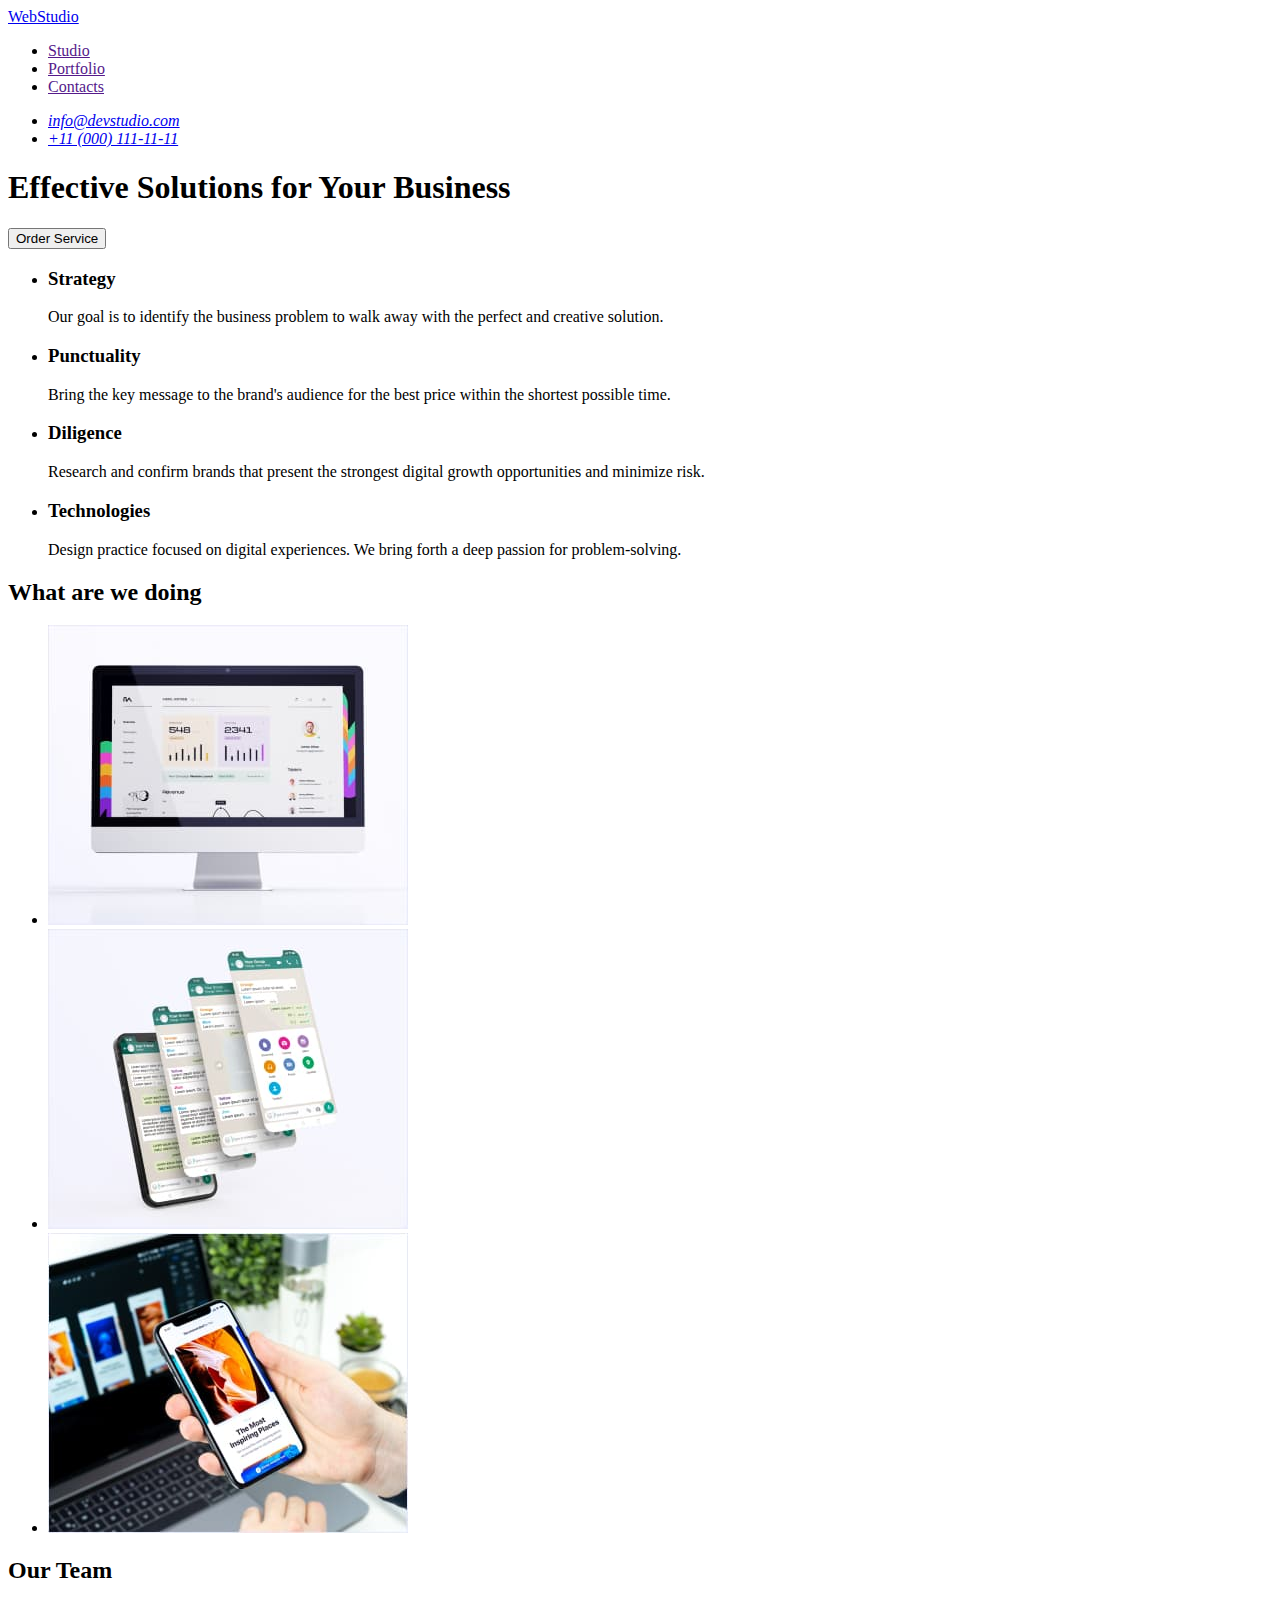
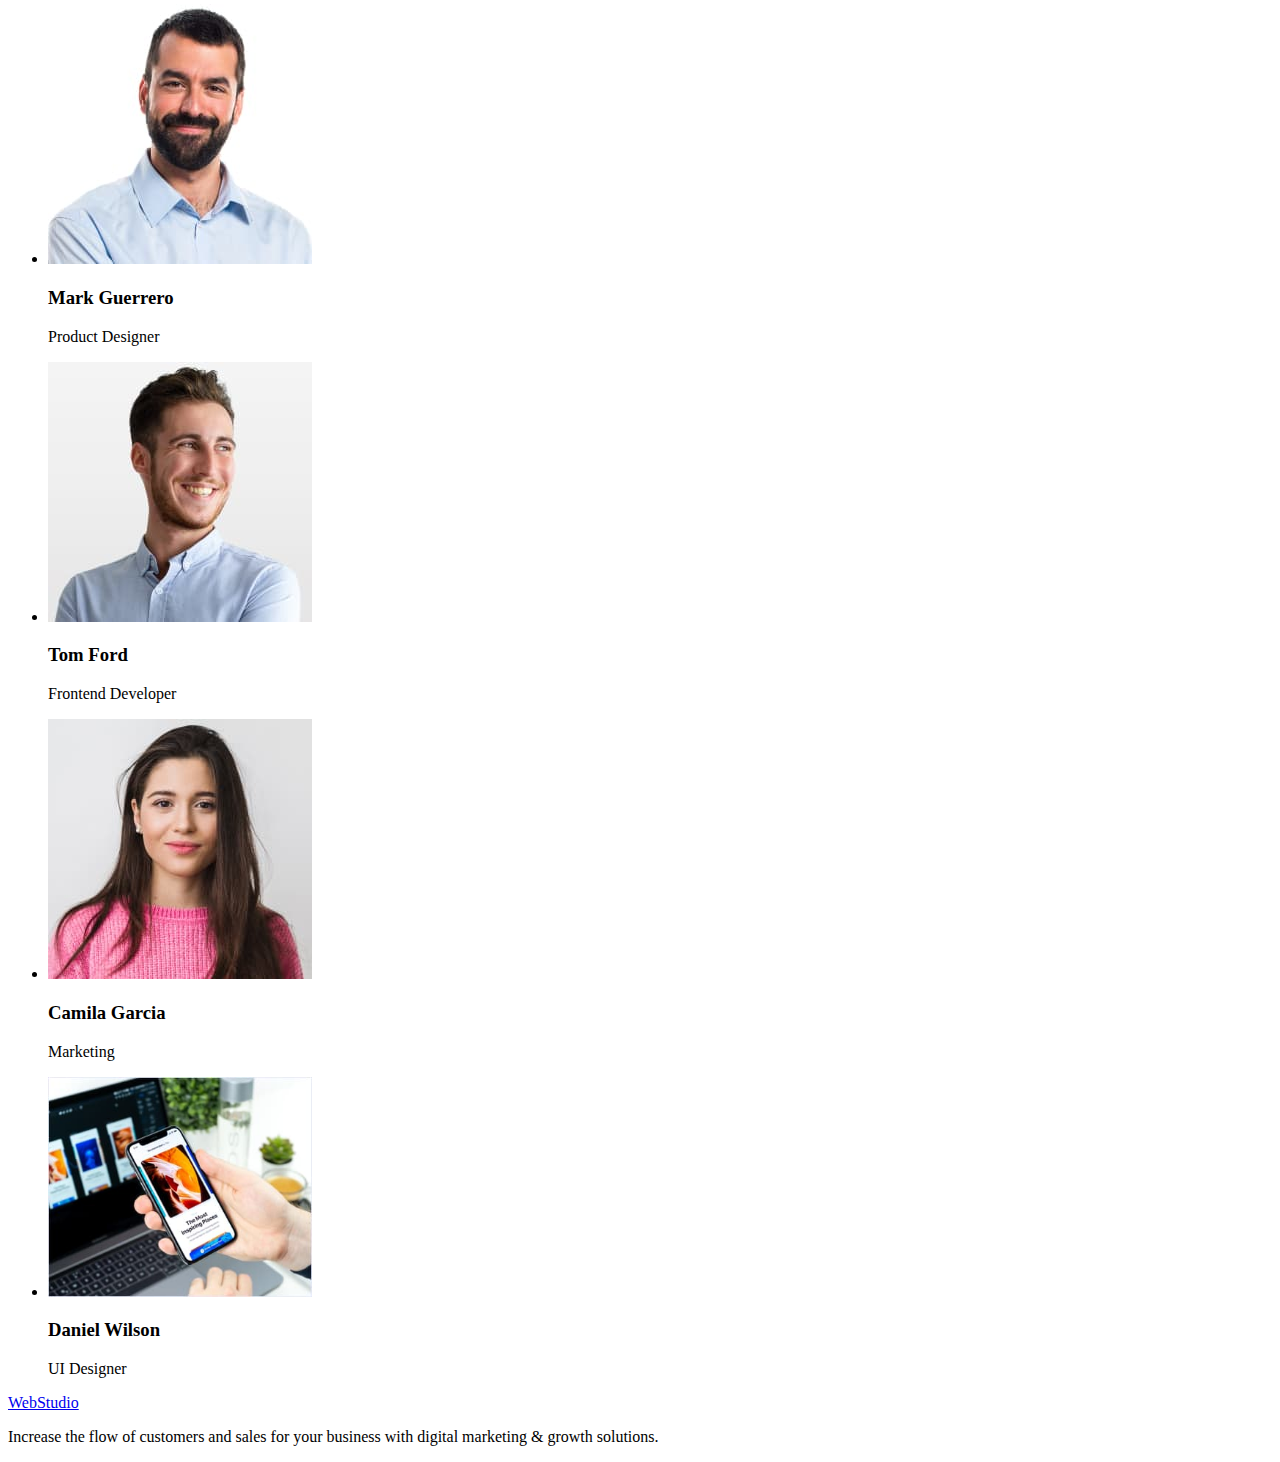
==== index.html @ 30fc8ad3 "content past" ====
<!DOCTYPE html>
<html lang="en">
  <head>
    <meta charset="UTF-8" />
    <meta http-equiv="X-UA-Compatible" content="IE=edge" />
    <meta
      name="viewport"
      content="width=device-width, initial-scale=1.0"
    />
    <title>Web Studio</title>
  </head>
  <body>
    <header>
      <nav>
        <a href="./index.html">WebStudio</a>

        <ul>
          <li><a href="">Studio</a></li>
          <li><a href="">Portfolio</a></li>
          <li><a href="">Contacts</a></li>
        </ul>
      </nav>
      <address>
        <ul>
          <li>
            <a href="mailto:info@devstudio.com"
              >info@devstudio.com</a
            >
          </li>
          <li>
            <a href="tel:+110001111111"
              >+11 (000) 111-11-11</a
            >
          </li>
        </ul>
      </address>
    </header>

    <main>
      <section>
        <h1>Effective Solutions for Your Business</h1>
        <button type="button">Order Service</button>
      </section>

      <section>
        <h2 hidden>Benefits</h2>
        <ul>
          <li>
            <h3>Strategy</h3>
            <p>
              Our goal is to identify the business problem
              to walk away with the perfect and creative
              solution.
            </p>
          </li>
          <li>
            <h3>Punctuality</h3>
            <p>
              Bring the key message to the brand's audience
              for the best price within the shortest
              possible time.
            </p>
          </li>
          <li>
            <h3>Diligence</h3>
            <p>
              Research and confirm brands that present the
              strongest digital growth opportunities and
              minimize risk.
            </p>
          </li>
          <li>
            <h3>Technologies</h3>
            <p>
              Design practice focused on digital
              experiences. We bring forth a deep passion for
              problem-solving.
            </p>
          </li>
        </ul>
      </section>
      <section>
        <h2>What are we doing</h2>
        <ul>
          <li>
            <img
              src="./images/img1.jpg"
              width="360"
              alt="Mac monitor"
            />
          </li>
          <li>
            <img
              src="./images/img2.jpg"
              width="360"
              alt="Smartphone multiscreen"
            />
          </li>
          <li>
            <img
              src="./images/img3.jpg"
              width="360"
              alt="Smartphone in hand in front of laptop monitor with the same image"
            />
          </li>
        </ul>
      </section>

      <section>
        <h2>Our Team</h2>

        <ul>
          <li>
            <img
              src="./images/team-image1.jpg"
              width="264"
              alt="photo of Mark Guerrero"
            />
            <h3>Mark Guerrero</h3>
            <p>Product Designer</p>
          </li>
          <li>
            <img
              src="./images/team-image2.jpg"
              width="264"
              alt="photo of Tom Ford"
            />
            <h3>Tom Ford</h3>
            <p>Frontend Developer</p>
          </li>
          <li>
            <img
              src="./images/team-image3.jpg"
              width="264"
              alt="photo of Camila Garcia"
            />
            <h3>Camila Garcia</h3>
            <p>Marketing</p>
          </li>

          <li>
            <img
              src="./images/img3.jpg"
              width="264"
              alt="photo of Daniel Wilson"
            />
            <h3>Daniel Wilson</h3>
            <p>UI Designer</p>
          </li>
        </ul>
      </section>
    </main>

    <footer>
      <a href="./index.html">WebStudio</a>
      <p>
        Increase the flow of customers and sales for your
        business with digital marketing & growth solutions.
      </p>
    </footer>
  </body>
</html>
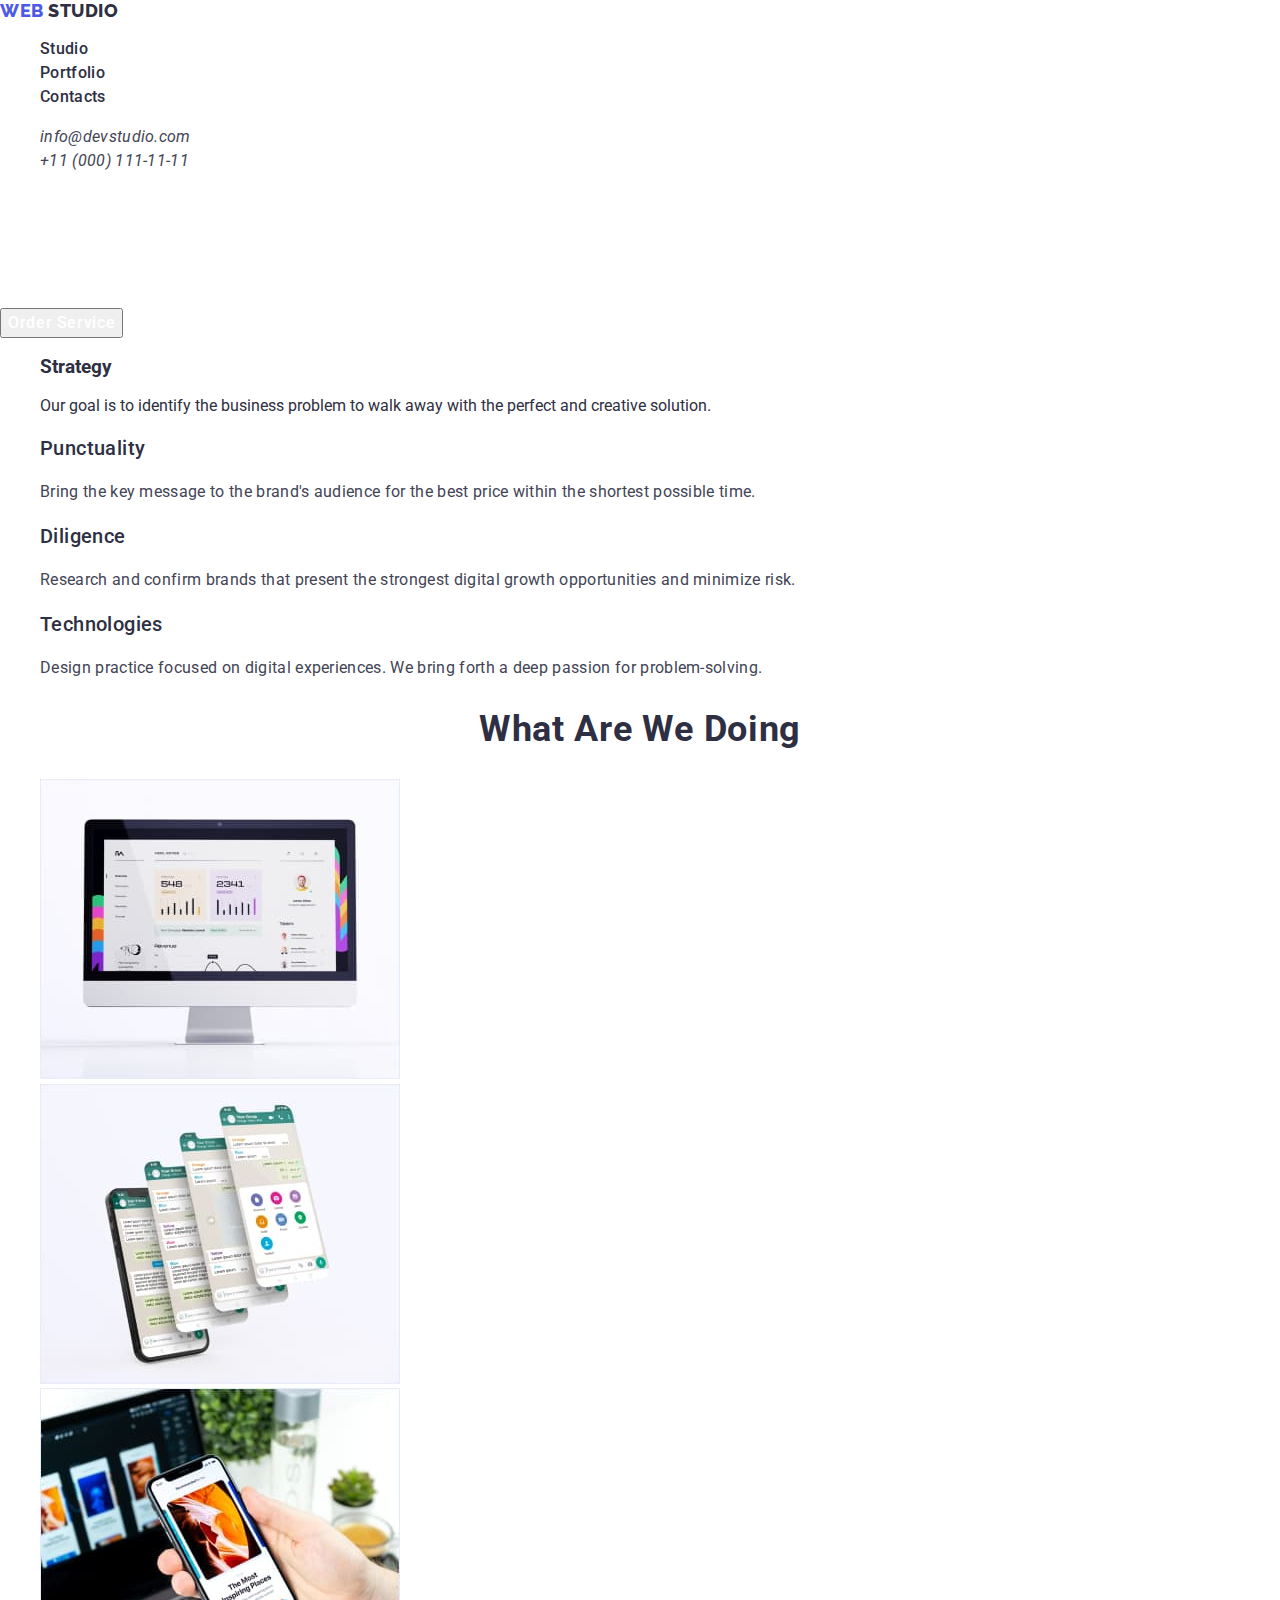
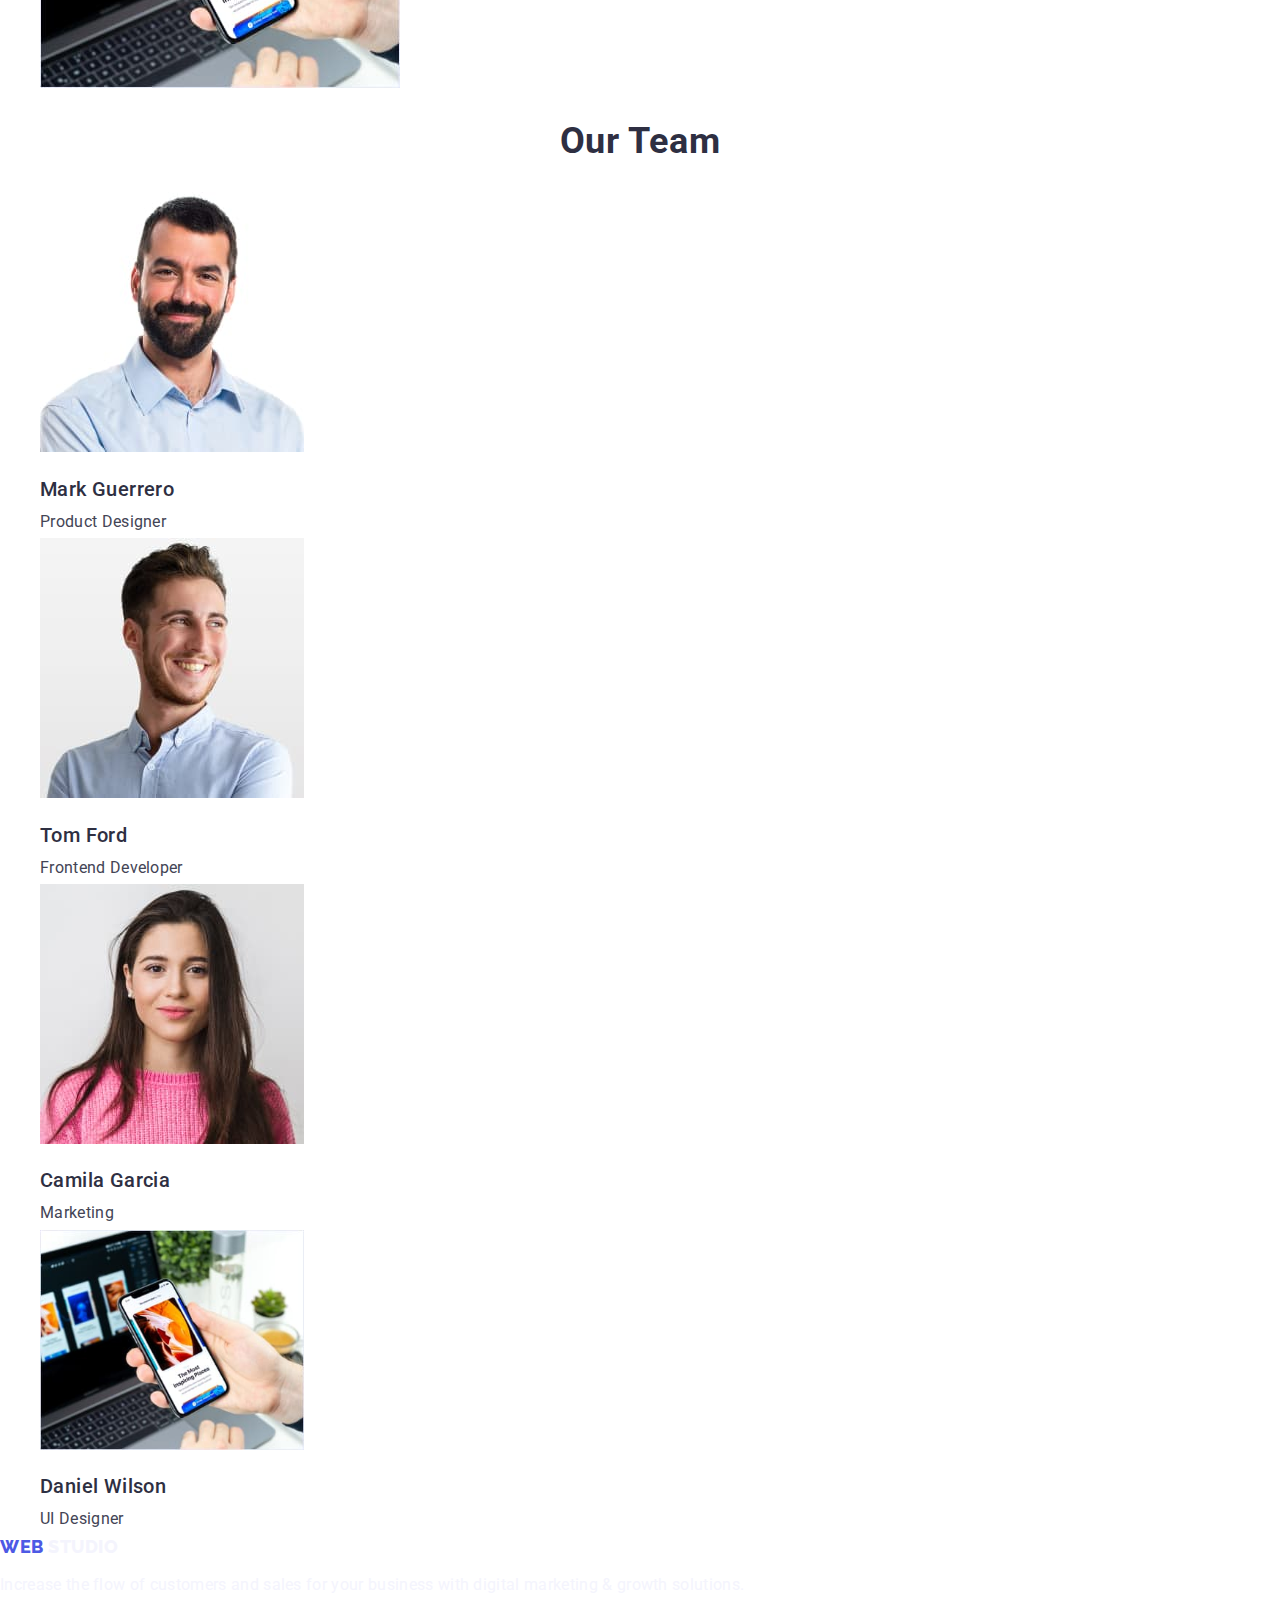
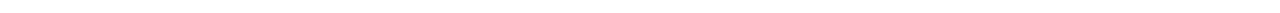
==== commit d6833941: "First page CSS" ====
--- a/index.html
+++ b/index.html
@@ -7,28 +7,60 @@
       name="viewport"
       content="width=device-width, initial-scale=1.0"
     />
+    <link
+      rel="preconnect"
+      href="https://fonts.googleapis.com"
+    />
+    <link
+      rel="preconnect"
+      href="https://fonts.gstatic.com"
+      crossorigin
+    />
+    <link
+      href="https://fonts.googleapis.com/css2?family=Raleway:wght@800&family=Roboto:wght@400;500;700;900&display=swap"
+      rel="stylesheet"
+    />
     <title>Web Studio</title>
+    <link
+      rel="stylesheet"
+      href="https://cdn.jsdelivr.net/npm/modern-normalize@1.1.0/modern-normalize.min.css"
+    />
+    <link rel="stylesheet" href="css/styles.css" />
   </head>
   <body>
-    <header>
-      <nav>
-        <a href="./index.html">WebStudio</a>
+    <header class="header">
+      <nav class="header-navigation">
+        <a class="header-logo" href="./index.html">
+          <span>Web</span> Studio</a
+        >
 
-        <ul>
-          <li><a href="">Studio</a></li>
-          <li><a href="">Portfolio</a></li>
-          <li><a href="">Contacts</a></li>
+        <ul class="header-menu">
+          <li class="header-menu-item">
+            <a class="header-menu-link" href="">Studio</a>
+          </li>
+          <li class="header-menu-item">
+            <a class="header-menu-link" href=""
+              >Portfolio</a
+            >
+          </li>
+          <li class="header-menu-item">
+            <a class="header-menu-link" href="">Contacts</a>
+          </li>
         </ul>
       </nav>
-      <address>
-        <ul>
-          <li>
-            <a href="mailto:info@devstudio.com"
+      <address class="contacts">
+        <ul class="contacts-list">
+          <li class="contacts-item">
+            <a
+              class="contacts-link"
+              href="mailto:info@devstudio.com"
               >info@devstudio.com</a
             >
           </li>
-          <li>
-            <a href="tel:+110001111111"
+          <li class="contacts-item">
+            <a
+              class="contacts-link"
+              href="tel:+110001111111"
               >+11 (000) 111-11-11</a
             >
           </li>
@@ -37,15 +69,15 @@
     </header>
 
     <main>
-      <section>
-        <h1>Effective Solutions for Your Business</h1>
-        <button type="button">Order Service</button>
+      <section class="hero">
+        <h1 class="hero-title">Effective Solutions for Your Business</h1>
+        <button class="btn" type="button">Order Service</button>
       </section>
 
-      <section>
+      <section class="benefits">
         <h2 hidden>Benefits</h2>
-        <ul>
-          <li>
+        <ul class="benefits-list">
+          <li class="benefits-list-item">
             <h3>Strategy</h3>
             <p>
               Our goal is to identify the business problem
@@ -53,25 +85,25 @@
               solution.
             </p>
           </li>
-          <li>
-            <h3>Punctuality</h3>
-            <p>
+          <li class="benefits-list-item">
+            <h3 class="benefits-item-subtitle">Punctuality</h3>
+            <p class="benefits-item-text">
               Bring the key message to the brand's audience
               for the best price within the shortest
               possible time.
             </p>
           </li>
-          <li>
-            <h3>Diligence</h3>
-            <p>
+          <li class="benefits-list-item">
+            <h3 class="benefits-item-subtitle">Diligence</h3>
+            <p class="benefits-item-text">
               Research and confirm brands that present the
               strongest digital growth opportunities and
               minimize risk.
             </p>
           </li>
           <li>
-            <h3>Technologies</h3>
-            <p>
+            <h3 class="benefits-item-subtitle">Technologies</h3>
+            <p class="benefits-item-text">
               Design practice focused on digital
               experiences. We bring forth a deep passion for
               problem-solving.
@@ -79,25 +111,25 @@
           </li>
         </ul>
       </section>
-      <section>
-        <h2>What are we doing</h2>
-        <ul>
-          <li>
-            <img
+      <section class="activity">
+        <h2 class="activity-title">What are we doing</h2>
+        <ul class="activity-list">
+          <li class="activity-list-item">
+            <img class="activity-list-image"
               src="./images/img1.jpg"
               width="360"
               alt="Mac monitor"
             />
           </li>
-          <li>
-            <img
+          <li class="activity-list-item">
+            <img class="activity-list-image"
               src="./images/img2.jpg"
               width="360"
               alt="Smartphone multiscreen"
             />
           </li>
-          <li>
-            <img
+          <li class="activity-list-item">
+            <img class="activity-list-image"
               src="./images/img3.jpg"
               width="360"
               alt="Smartphone in hand in front of laptop monitor with the same image"
@@ -106,54 +138,56 @@
         </ul>
       </section>
 
-      <section>
-        <h2>Our Team</h2>
+      <section class="team">
+        <h2 class="team-title">Our Team</h2>
 
-        <ul>
-          <li>
+        <ul class="team-list">
+          <li class="team-list-item">
             <img
               src="./images/team-image1.jpg"
               width="264"
               alt="photo of Mark Guerrero"
             />
-            <h3>Mark Guerrero</h3>
-            <p>Product Designer</p>
+            <h3 class="team-item-name">Mark Guerrero</h3>
+            <p class="team-item-prof">Product Designer</p>
           </li>
-          <li>
+          <li class="team-list-item">
             <img
               src="./images/team-image2.jpg"
               width="264"
               alt="photo of Tom Ford"
             />
-            <h3>Tom Ford</h3>
-            <p>Frontend Developer</p>
+            <h3 class="team-item-name">Tom Ford</h3>
+            <p class="team-item-prof">Frontend Developer</p>
           </li>
-          <li>
+          <li class="team-list-item">
             <img
               src="./images/team-image3.jpg"
               width="264"
               alt="photo of Camila Garcia"
             />
-            <h3>Camila Garcia</h3>
-            <p>Marketing</p>
+            <h3 class="team-item-name">Camila Garcia</h3>
+            <p class="team-item-prof">Marketing</p>
           </li>
 
-          <li>
+          <li class="team-list-item">
             <img
               src="./images/img3.jpg"
               width="264"
               alt="photo of Daniel Wilson"
             />
-            <h3>Daniel Wilson</h3>
-            <p>UI Designer</p>
+            <h3 class="team-item-name">Daniel Wilson</h3>
+            <p class="team-item-prof">UI Designer</p>
           </li>
         </ul>
       </section>
     </main>
 
-    <footer>
-      <a href="./index.html">WebStudio</a>
-      <p>
+    <footer class="footer">
+      <a class="footer-logo" href="./index.html">
+        <span>Web</span> Studio</a
+      >
+      <p class="footer-text">
         Increase the flow of customers and sales for your
         business with digital marketing & growth solutions.
       </p>
--- a/css/styles.css
+++ b/css/styles.css
@@ -0,0 +1,199 @@
+body {
+font-family: 'Roboto', sans-serif;
+color: #2E2F42;
+
+}
+
+:root {
+    --primary-black-color: #2E2F42;
+    --secondary-black-color:#434455;
+    --primary-white-color:#F4F4FD;
+    
+  }
+/**-------------------HEADER---------------------------*/
+
+
+.header {}
+
+.header-navigation {}
+
+.header-logo {
+    font-family: 'Raleway';
+    font-weight: 800;
+        font-size: 18px;
+        line-height: 1.17;
+        align-items: center;
+        letter-spacing: 0.03em;
+        text-transform: uppercase;
+        text-decoration: none;
+        color: var(--primary-black-color)
+        
+}
+
+.header-logo span {
+
+    color: #4D5AE5;
+}
+
+.header-menu {
+    list-style-type: none;
+}
+
+.header-menu-item {
+  
+}
+
+.header-menu-link {
+    font-weight: 500;
+        font-size: 16px;
+        line-height: 1.5;
+        letter-spacing: 0.02em;
+        text-decoration: none;
+        color: var(--primary-black-color)
+}
+.header-menu-link:hover, .header-menu-link:focus {
+    color: #404BBF;
+}
+
+
+
+.contacts {
+
+}
+
+.contacts-list {
+    list-style-type: none;
+}
+
+.contacts-item {}
+
+.contacts-link {
+    font-size: 16px;
+        line-height: 1.5;
+        letter-spacing: 0.02em;
+        text-decoration: none;
+        color: var(--secondary-black-color)
+
+}
+.contacts-link:hover, .contacts-link:focus {
+    color: #404BBF; 
+}
+/**----------------------MAIN---------------------------*/
+.hero {
+ 
+}
+.hero-title {
+    font-weight: 700;
+    font-size: 56px;
+    line-height: 1.07;
+    text-align: center;
+    letter-spacing: 0.02em;
+    color: #FFFFFF;
+}
+
+.btn {
+    font-family: 'Roboto';
+font-style: normal;
+font-weight: 500;
+font-size: 16px;
+line-height: 1.5;
+letter-spacing: 0.04em;
+color:#FFFFFF;
+}
+
+
+.benefits {
+}
+.benefits-list {
+    list-style-type: none;
+}
+.benefits-list-item {
+}
+.benefits-item-subtitle {
+    font-weight: 500;
+font-size: 20px;
+line-height: 1.2;
+letter-spacing: 0.02em;
+color: var(--primary-black-color)
+}
+.benefits-item-text {
+    font-size: 16px;
+line-height: 1.5;
+letter-spacing: 0.02em;
+color: var(--secondary-black-color)
+}
+
+
+.activity-title {
+    font-weight: 700;
+font-size: 36px;
+line-height: 1.11;
+text-align: center;
+letter-spacing: 0.02em;
+text-transform: capitalize;
+color: var(--primary-black-color);
+}
+.activity-list {
+    list-style-type: none;
+}
+.activity-list-item {
+}
+.activity-list-image {
+}
+
+
+.team {
+}
+.team-title {
+    font-weight: 700;
+font-size: 36px;
+line-height: 1.11;
+text-align: center;
+letter-spacing: 0.02em;
+text-transform: capitalize;
+color: var(--primary-black-color)
+}
+.team-list {
+    list-style-type: none;
+}
+.team-list-item {
+}
+.team-item-name {
+    font-weight: 500;
+font-size: 20px;
+line-height: 1.2;
+letter-spacing: 0.02em;
+color: var(--primary-black-color)
+}
+.team-item-prof {
+    font-size: 16px;
+line-height: 1.5px;
+letter-spacing: 0.02em;
+color: var(--secondary-black-color)
+}
+
+
+/**-----------------------FOOTER--------------------------*/
+.footer-logo {
+    font-family: 'Raleway';
+    font-weight: 800;
+    font-size: 18px;
+    line-height: 1.17;
+    align-items: center;
+    letter-spacing: 0.03em;
+    text-transform: uppercase;
+    text-decoration: none;
+    color: var(--primary-white-color)
+}
+
+.footer-logo span {
+
+    color: #4D5AE5;
+}
+
+.footer-text {
+    font-size: 16px;
+        line-height: 1.5;
+        letter-spacing: 0.02em;
+        color: var(--primary-white-color)
+}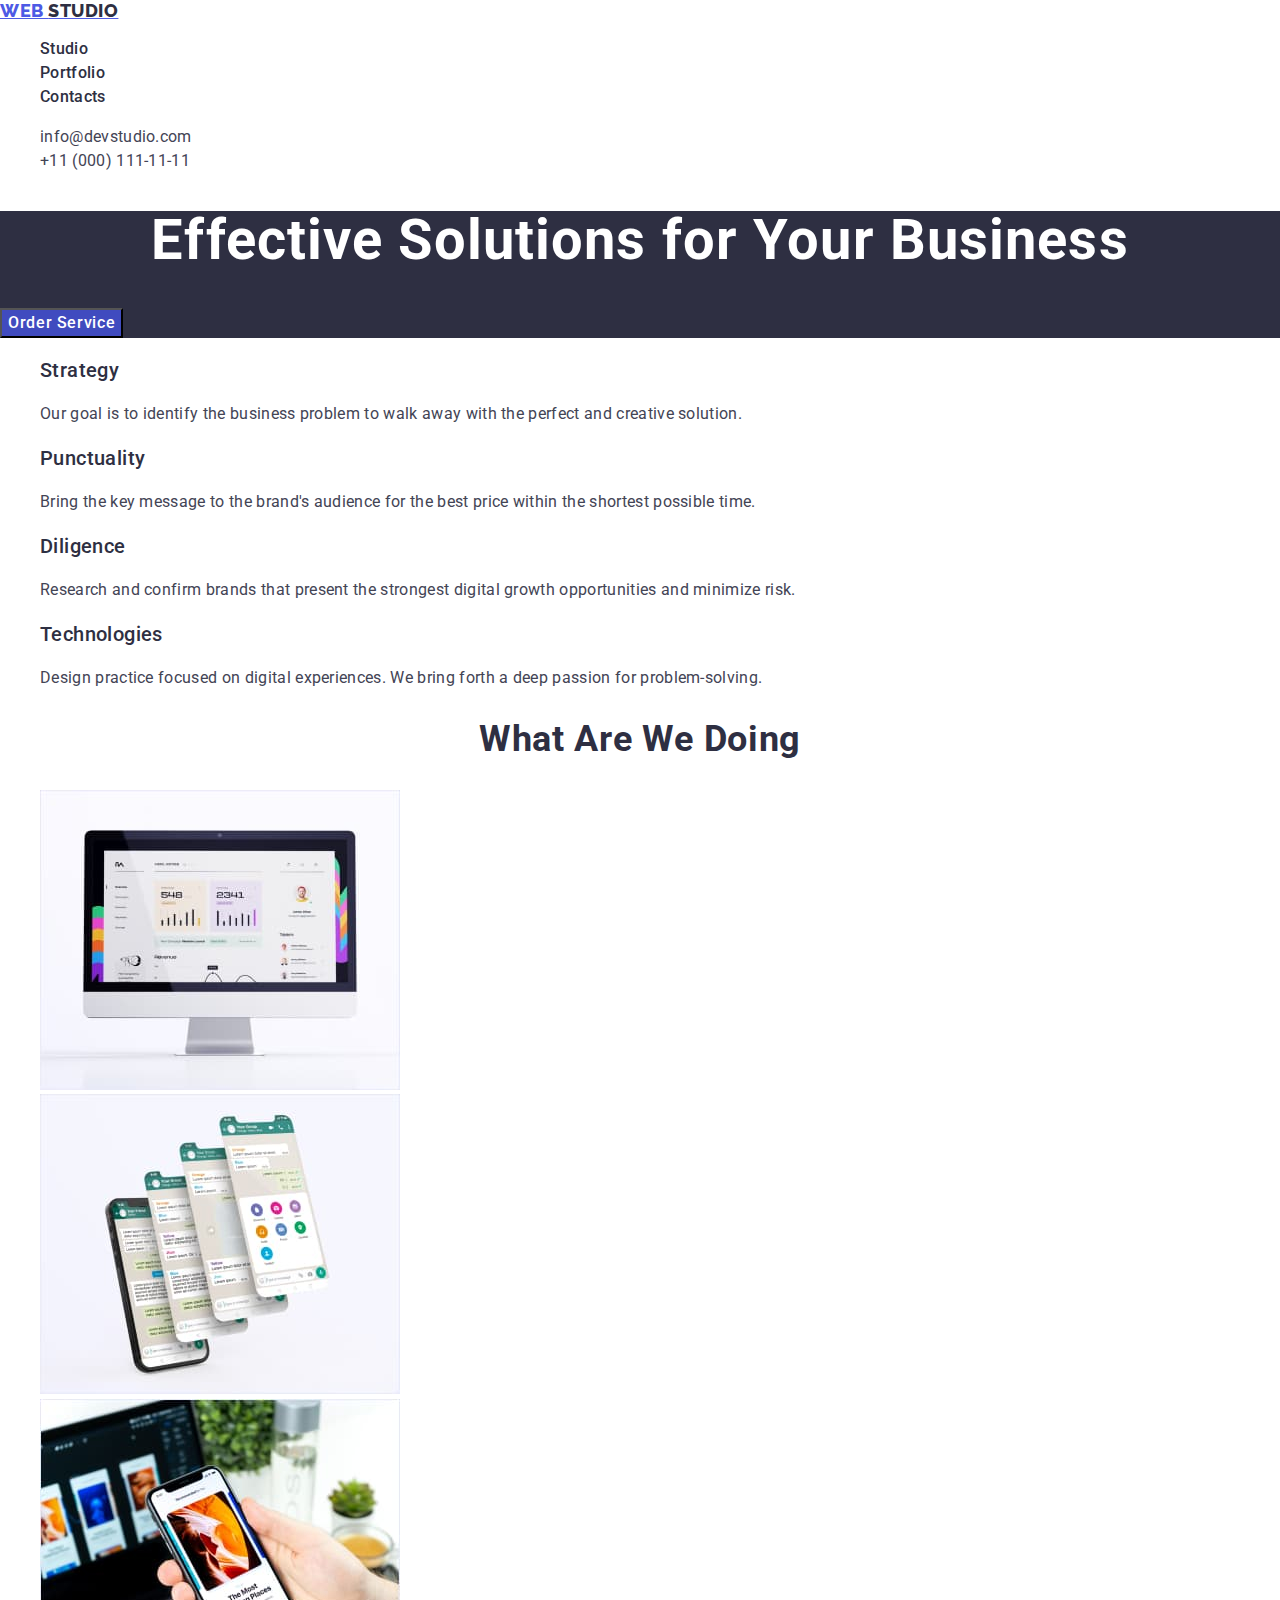
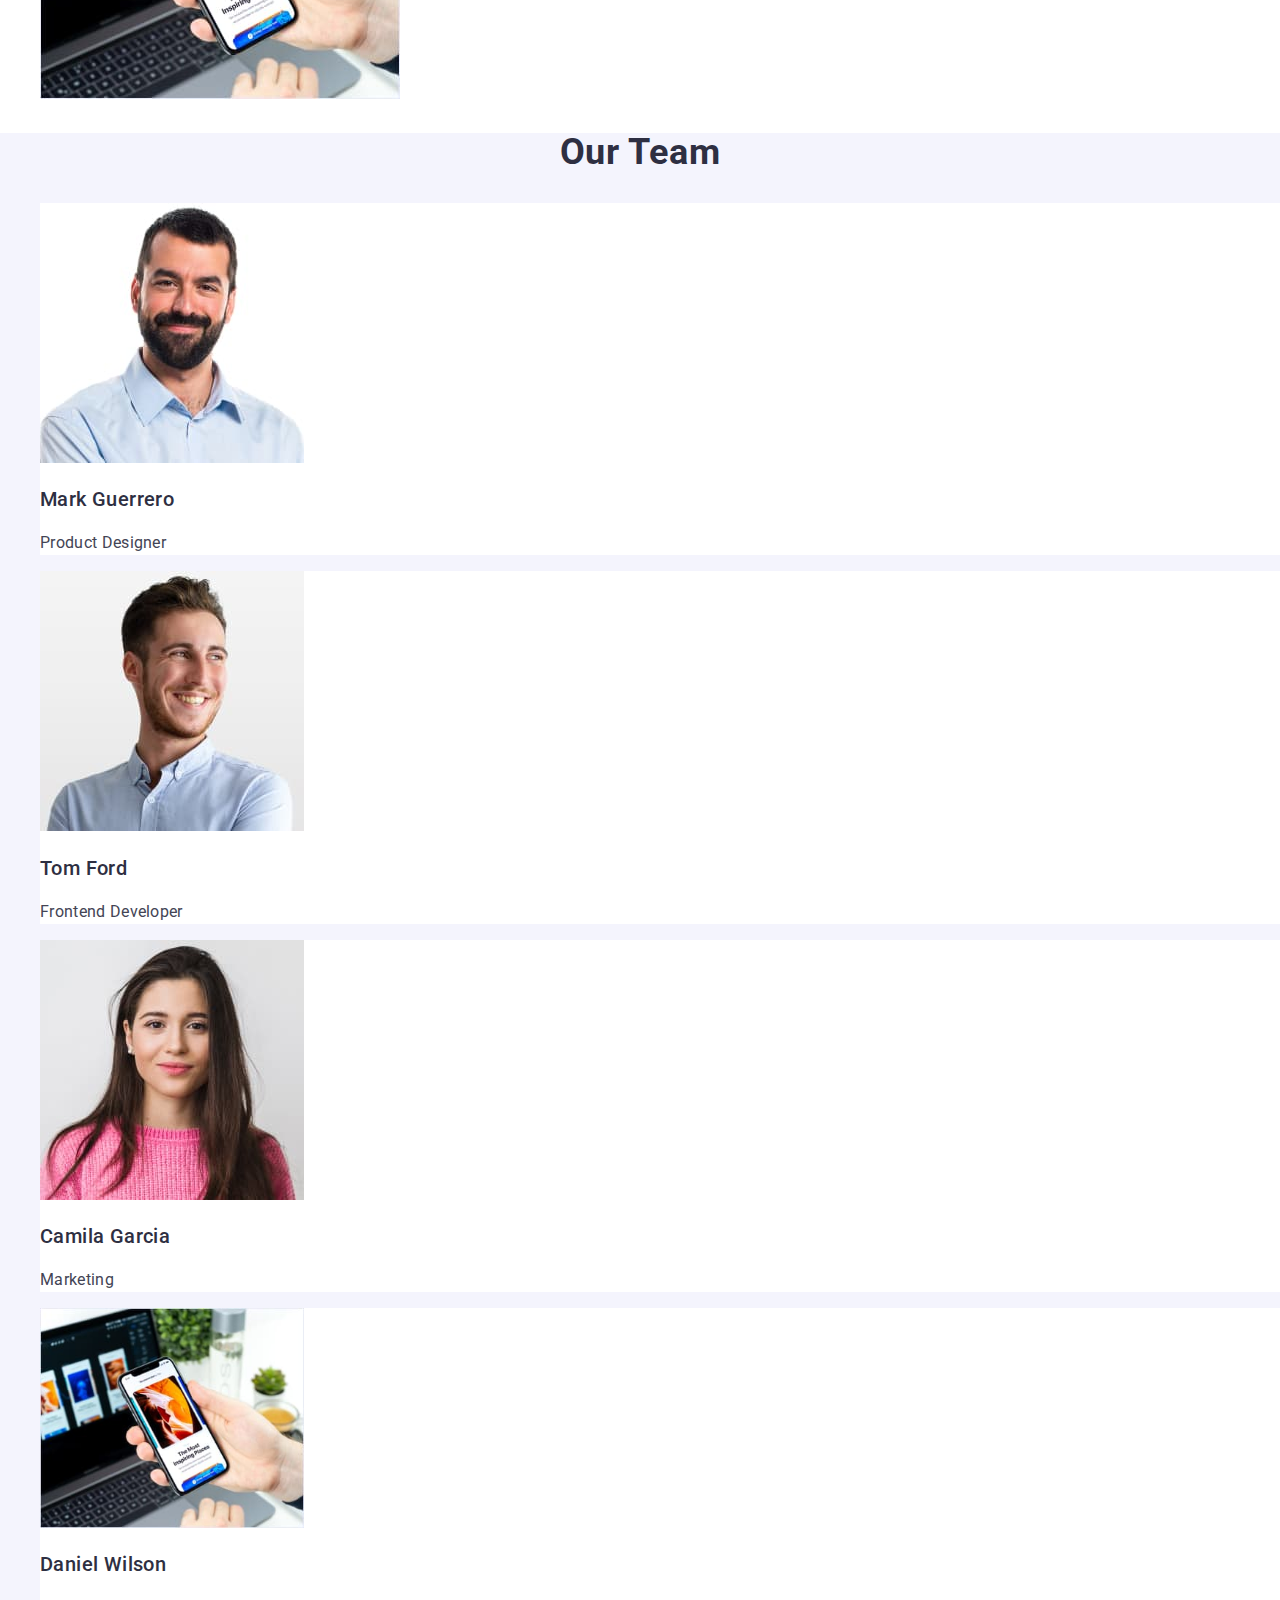
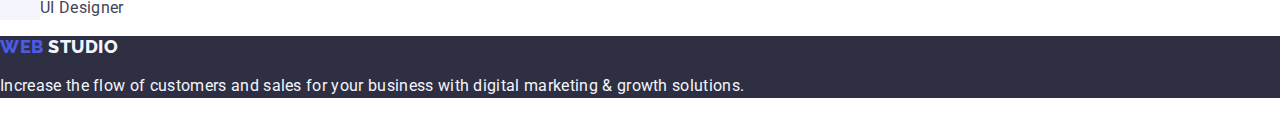
==== commit 69608a19: "LMS autochek 01" ====
--- a/index.html
+++ b/index.html
@@ -29,17 +29,17 @@
   </head>
   <body>
     <header class="header">
-      <nav class="header-navigation">
+      
         <a class="header-logo" href="./index.html">
-          <span>Web</span> Studio</a
+          Web <span>Studio</span></a
         >
-
-        <ul class="header-menu">
+        <nav class="header-navigation">
+        <ul class="list">
           <li class="header-menu-item">
-            <a class="header-menu-link" href="">Studio</a>
+            <a class="header-menu-link" href="./index.html">Studio</a>
           </li>
           <li class="header-menu-item">
-            <a class="header-menu-link" href=""
+            <a class="header-menu-link" href="./portfolio.html"
               >Portfolio</a
             >
           </li>
@@ -76,10 +76,10 @@
 
       <section class="benefits">
         <h2 hidden>Benefits</h2>
-        <ul class="benefits-list">
+        <ul class="list">
           <li class="benefits-list-item">
-            <h3>Strategy</h3>
-            <p>
+            <h3 class="benefits-item-subtitle">Strategy</h3>
+            <p class="benefits-item-text">
               Our goal is to identify the business problem
               to walk away with the perfect and creative
               solution.
@@ -141,7 +141,7 @@
       <section class="team">
         <h2 class="team-title">Our Team</h2>
 
-        <ul class="team-list">
+        <ul class="list">
           <li class="team-list-item">
             <img
               src="./images/team-image1.jpg"
@@ -185,7 +185,7 @@
 
     <footer class="footer">
       <a class="footer-logo" href="./index.html">
-        <span>Web</span> Studio</a
+        Web <span>Studio</span></a
       >
       <p class="footer-text">
         Increase the flow of customers and sales for your
--- a/css/styles.css
+++ b/css/styles.css
@@ -1,6 +1,7 @@
 body {
 font-family: 'Roboto', sans-serif;
-color: #2E2F42;
+color: var(--secondary-black-color)
+background-color: var(--page-background-colour);
 
 }
 
@@ -8,8 +9,18 @@
     --primary-black-color: #2E2F42;
     --secondary-black-color:#434455;
     --primary-white-color:#F4F4FD;
+    --page-background-colour: #FFFFFF;
+    --company-blue-color: #4d5ae5;
     
   }
+
+ .link {
+    text-decoration: none;
+ }
+
+ .list {
+    list-style: none
+ }
 /**-------------------HEADER---------------------------*/
 
 
@@ -18,21 +29,20 @@
 .header-navigation {}
 
 .header-logo {
-    font-family: 'Raleway';
+    font-family: 'Raleway',sans-serif;
     font-weight: 800;
         font-size: 18px;
         line-height: 1.17;
         align-items: center;
         letter-spacing: 0.03em;
         text-transform: uppercase;
-        text-decoration: none;
-        color: var(--primary-black-color)
+        color: var(--company-blue-color)
         
 }
 
 .header-logo span {
 
-    color: #4D5AE5;
+    color: var(--primary-black-color)
 }
 
 .header-menu {
@@ -58,7 +68,7 @@
 
 
 .contacts {
-
+    font-style: normal;
 }
 
 .contacts-list {
@@ -80,7 +90,7 @@
 }
 /**----------------------MAIN---------------------------*/
 .hero {
- 
+ background-color: var(--primary-black-color);
 }
 .hero-title {
     font-weight: 700;
@@ -92,21 +102,22 @@
 }
 
 .btn {
-    font-family: 'Roboto';
+    font-family: 'Roboto', sans-serif;
 font-style: normal;
 font-weight: 500;
 font-size: 16px;
 line-height: 1.5;
 letter-spacing: 0.04em;
 color:#FFFFFF;
+background-color: #4D5AE5;
+background-color: #404BBF;
+cursor: pointer;
 }
 
 
 .benefits {
 }
-.benefits-list {
-    list-style-type: none;
-}
+
 .benefits-list-item {
 }
 .benefits-item-subtitle {
@@ -143,6 +154,7 @@
 
 
 .team {
+    background-color: #F4F4FD;
 }
 .team-title {
     font-weight: 700;
@@ -157,6 +169,7 @@
     list-style-type: none;
 }
 .team-list-item {
+    background-color: #FFFFFF;
 }
 .team-item-name {
     font-weight: 500;
@@ -167,15 +180,19 @@
 }
 .team-item-prof {
     font-size: 16px;
-line-height: 1.5px;
+line-height: 1.5;
 letter-spacing: 0.02em;
 color: var(--secondary-black-color)
 }
 
 
 /**-----------------------FOOTER--------------------------*/
+.footer {
+    background-color:var(--primary-black-color)
+}
+
 .footer-logo {
-    font-family: 'Raleway';
+    font-family: 'Raleway', sans-serif;
     font-weight: 800;
     font-size: 18px;
     line-height: 1.17;
@@ -183,12 +200,12 @@
     letter-spacing: 0.03em;
     text-transform: uppercase;
     text-decoration: none;
-    color: var(--primary-white-color)
+    color: var(--company-blue-color)
 }
 
 .footer-logo span {
 
-    color: #4D5AE5;
+    color: #f4f4fd;
 }
 
 .footer-text {
@@ -196,4 +213,47 @@
         line-height: 1.5;
         letter-spacing: 0.02em;
         color: var(--primary-white-color)
+}
+/**-----------------------PORTFOLIO HTML--------------------------*/
+.buttons-list {
+    list-style-type: none;
+}
+.buttons-list-item {
+}
+.buttons-list-btn {
+    font-family: 'Roboto', sans-serif;
+font-style: normal;
+font-weight: 500;
+font-size: 16px;
+line-height: 1.5;
+align-items: center;
+text-align: center;
+letter-spacing: 0.04em;
+color: var(--company-blue-color);
+background-color:var(--primary-white-color)
+cursor: pointer
+}
+.buttons-list-btn:hover, .buttons-list-btn:focus {
+    color: #FFFFFF;
+    background-color: #404BBF;
+
+}
+
+
+
+
+.portfolio-item {
+}
+.portfolio-item-title {
+    font-weight: 500;
+font-size: 20px;
+line-height: 1.2;
+letter-spacing: 0.02em;
+color: var(--primary-black-color)
+}
+.portfolio-item-type {
+    font-size: 16px;
+line-height: 1.5;
+letter-spacing: 0.02em;
+color: var(--secondary-black-color)
 }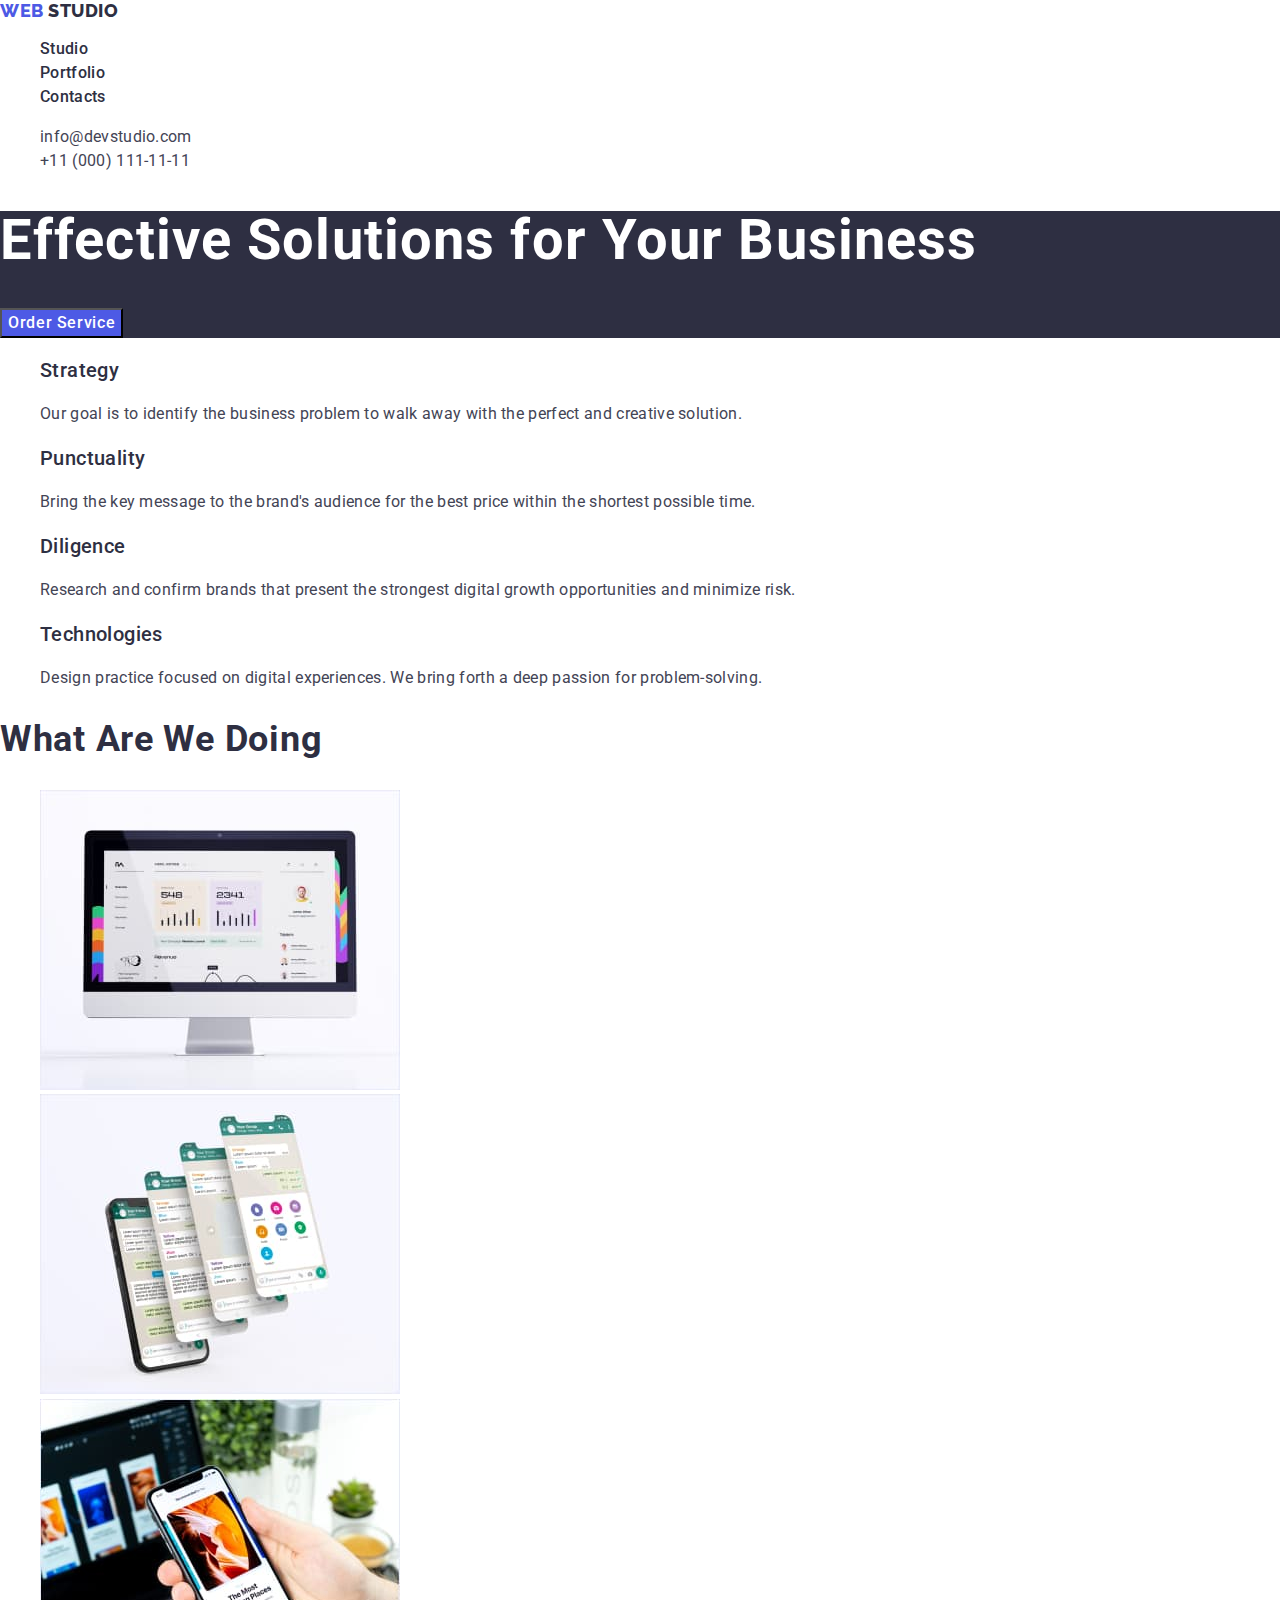
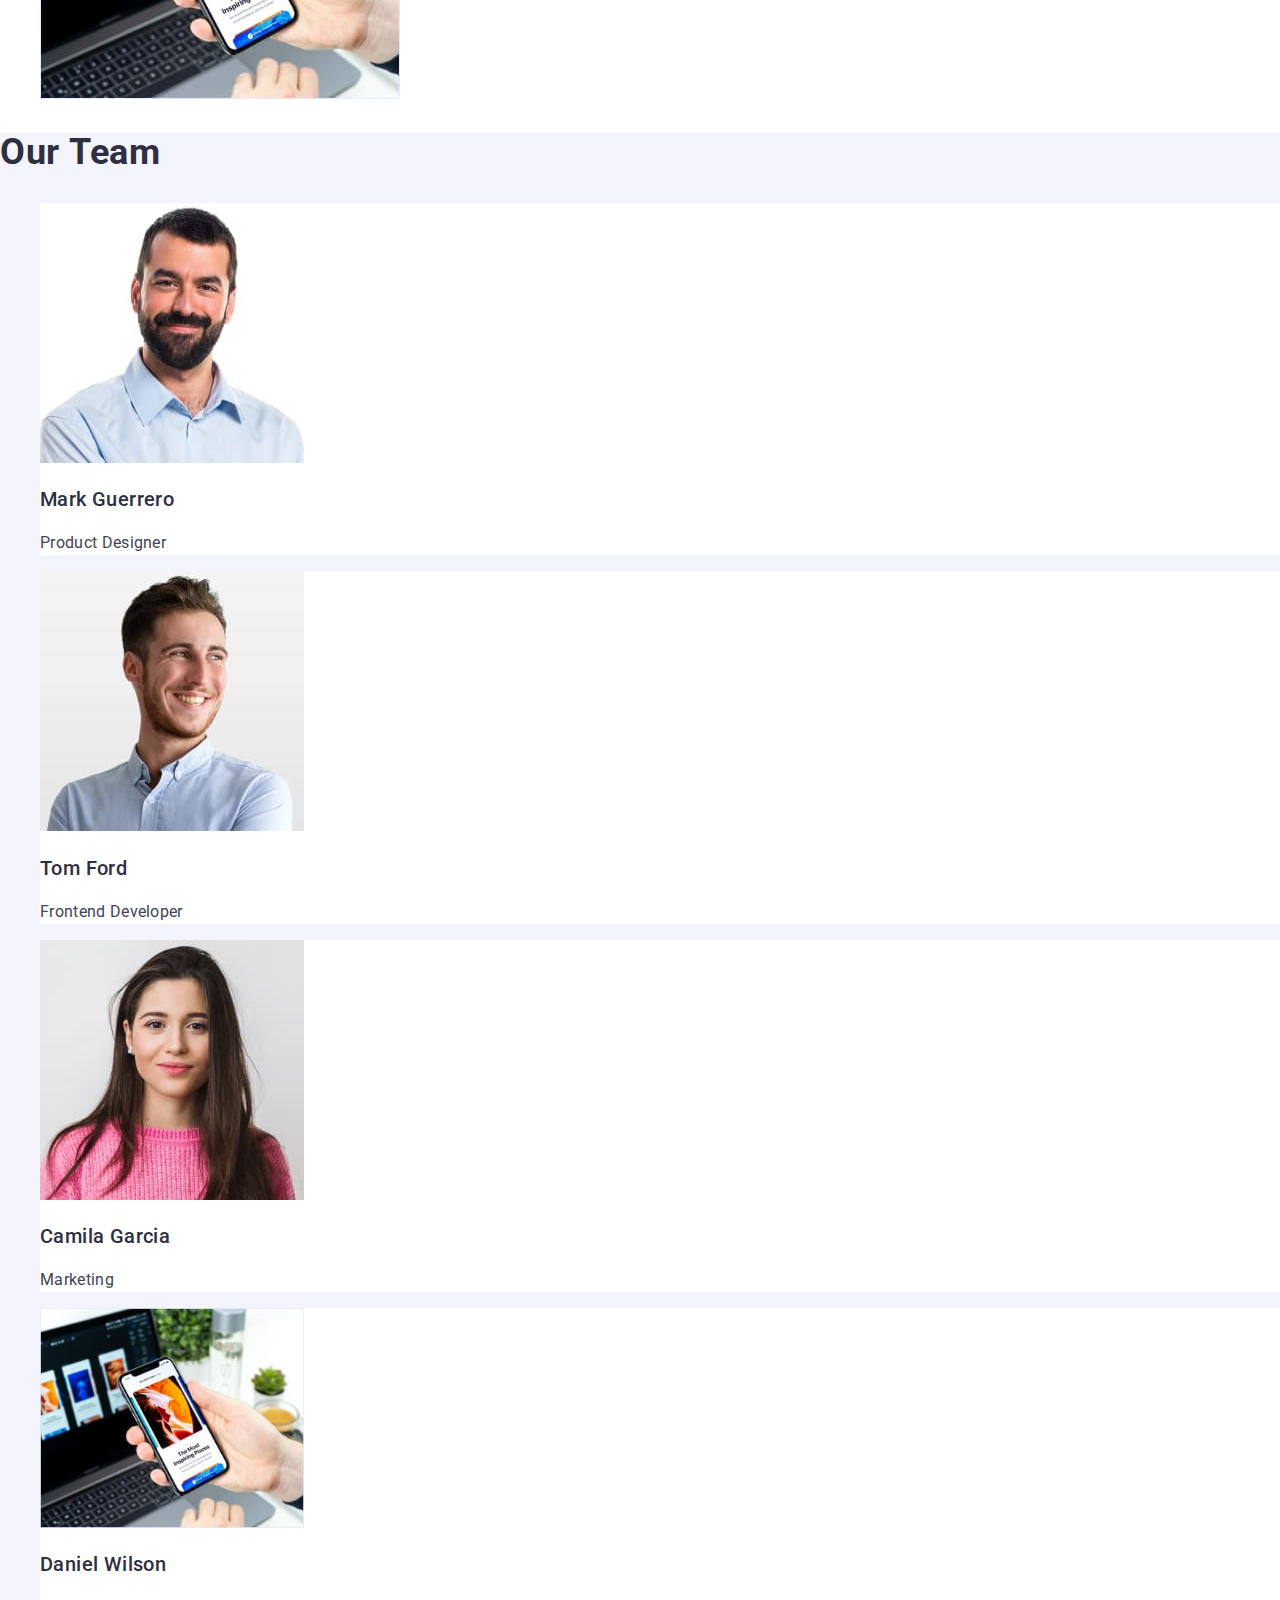
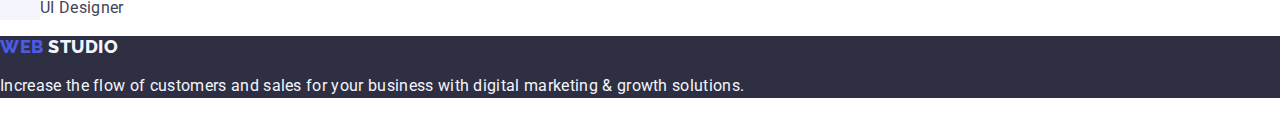
==== commit 04ca4cd3: "LMS autocheck 02" ====
--- a/index.html
+++ b/index.html
@@ -30,18 +30,18 @@
   <body>
     <header class="header">
       
-        <a class="header-logo" href="./index.html">
-          Web <span>Studio</span></a
-        >
+      
         <nav class="header-navigation">
+          <a class="header-logo link" href="./index.html">
+            Web <span>Studio</span></a
+          >
         <ul class="list">
           <li class="header-menu-item">
             <a class="header-menu-link" href="./index.html">Studio</a>
           </li>
           <li class="header-menu-item">
             <a class="header-menu-link" href="./portfolio.html"
-              >Portfolio</a
-            >
+              >Portfolio</a>
           </li>
           <li class="header-menu-item">
             <a class="header-menu-link" href="">Contacts</a>
@@ -49,17 +49,17 @@
         </ul>
       </nav>
       <address class="contacts">
-        <ul class="contacts-list">
+        <ul class="list">
           <li class="contacts-item">
             <a
-              class="contacts-link"
+              class="contacts-link link"
               href="mailto:info@devstudio.com"
               >info@devstudio.com</a
             >
           </li>
           <li class="contacts-item">
             <a
-              class="contacts-link"
+              class="contacts-link link"
               href="tel:+110001111111"
               >+11 (000) 111-11-11</a
             >
@@ -113,7 +113,7 @@
       </section>
       <section class="activity">
         <h2 class="activity-title">What are we doing</h2>
-        <ul class="activity-list">
+        <ul class="list">
           <li class="activity-list-item">
             <img class="activity-list-image"
               src="./images/img1.jpg"
@@ -184,8 +184,8 @@
     </main>
 
     <footer class="footer">
-      <a class="footer-logo" href="./index.html">
-        Web <span>Studio</span></a
+      <a class="footer-logo link" href="./index.html">
+        Web <span class="span-footer">Studio</span></a
       >
       <p class="footer-text">
         Increase the flow of customers and sales for your
--- a/css/styles.css
+++ b/css/styles.css
@@ -1,6 +1,6 @@
 body {
 font-family: 'Roboto', sans-serif;
-color: var(--secondary-black-color)
+color: var(--secondary-black-color);
 background-color: var(--page-background-colour);
 
 }
@@ -19,7 +19,7 @@
  }
 
  .list {
-    list-style: none
+    list-style: none;
  }
 /**-------------------HEADER---------------------------*/
 
@@ -33,7 +33,6 @@
     font-weight: 800;
         font-size: 18px;
         line-height: 1.17;
-        align-items: center;
         letter-spacing: 0.03em;
         text-transform: uppercase;
         color: var(--company-blue-color)
@@ -42,7 +41,7 @@
 
 .header-logo span {
 
-    color: var(--primary-black-color)
+    color: var(--primary-black-color);
 }
 
 .header-menu {
@@ -59,7 +58,7 @@
         line-height: 1.5;
         letter-spacing: 0.02em;
         text-decoration: none;
-        color: var(--primary-black-color)
+        color: var(--primary-black-color);
 }
 .header-menu-link:hover, .header-menu-link:focus {
     color: #404BBF;
@@ -71,9 +70,6 @@
     font-style: normal;
 }
 
-.contacts-list {
-    list-style-type: none;
-}
 
 .contacts-item {}
 
@@ -82,7 +78,7 @@
         line-height: 1.5;
         letter-spacing: 0.02em;
         text-decoration: none;
-        color: var(--secondary-black-color)
+        color: var(--secondary-black-color);
 
 }
 .contacts-link:hover, .contacts-link:focus {
@@ -96,7 +92,7 @@
     font-weight: 700;
     font-size: 56px;
     line-height: 1.07;
-    text-align: center;
+    
     letter-spacing: 0.02em;
     color: #FFFFFF;
 }
@@ -110,7 +106,6 @@
 letter-spacing: 0.04em;
 color:#FFFFFF;
 background-color: #4D5AE5;
-background-color: #404BBF;
 cursor: pointer;
 }
 
@@ -125,13 +120,13 @@
 font-size: 20px;
 line-height: 1.2;
 letter-spacing: 0.02em;
-color: var(--primary-black-color)
+color: var(--primary-black-color);
 }
 .benefits-item-text {
     font-size: 16px;
 line-height: 1.5;
 letter-spacing: 0.02em;
-color: var(--secondary-black-color)
+color: var(--secondary-black-color);
 }
 
 
@@ -139,7 +134,6 @@
     font-weight: 700;
 font-size: 36px;
 line-height: 1.11;
-text-align: center;
 letter-spacing: 0.02em;
 text-transform: capitalize;
 color: var(--primary-black-color);
@@ -160,10 +154,9 @@
     font-weight: 700;
 font-size: 36px;
 line-height: 1.11;
-text-align: center;
 letter-spacing: 0.02em;
 text-transform: capitalize;
-color: var(--primary-black-color)
+color: var(--primary-black-color);
 }
 .team-list {
     list-style-type: none;
@@ -176,19 +169,19 @@
 font-size: 20px;
 line-height: 1.2;
 letter-spacing: 0.02em;
-color: var(--primary-black-color)
+color: var(--primary-black-color);
 }
 .team-item-prof {
     font-size: 16px;
 line-height: 1.5;
 letter-spacing: 0.02em;
-color: var(--secondary-black-color)
+color: var(--secondary-black-color);
 }
 
 
 /**-----------------------FOOTER--------------------------*/
 .footer {
-    background-color:var(--primary-black-color)
+    background-color:var(--primary-black-color);
 }
 
 .footer-logo {
@@ -196,14 +189,13 @@
     font-weight: 800;
     font-size: 18px;
     line-height: 1.17;
-    align-items: center;
     letter-spacing: 0.03em;
     text-transform: uppercase;
     text-decoration: none;
-    color: var(--company-blue-color)
-}
-
-.footer-logo span {
+    color: var(--company-blue-color);
+}
+
+.span-footer {
 
     color: #f4f4fd;
 }
@@ -226,12 +218,11 @@
 font-weight: 500;
 font-size: 16px;
 line-height: 1.5;
-align-items: center;
 text-align: center;
 letter-spacing: 0.04em;
 color: var(--company-blue-color);
-background-color:var(--primary-white-color)
-cursor: pointer
+background-color:var(--primary-white-color);
+cursor: pointer;
 }
 .buttons-list-btn:hover, .buttons-list-btn:focus {
     color: #FFFFFF;
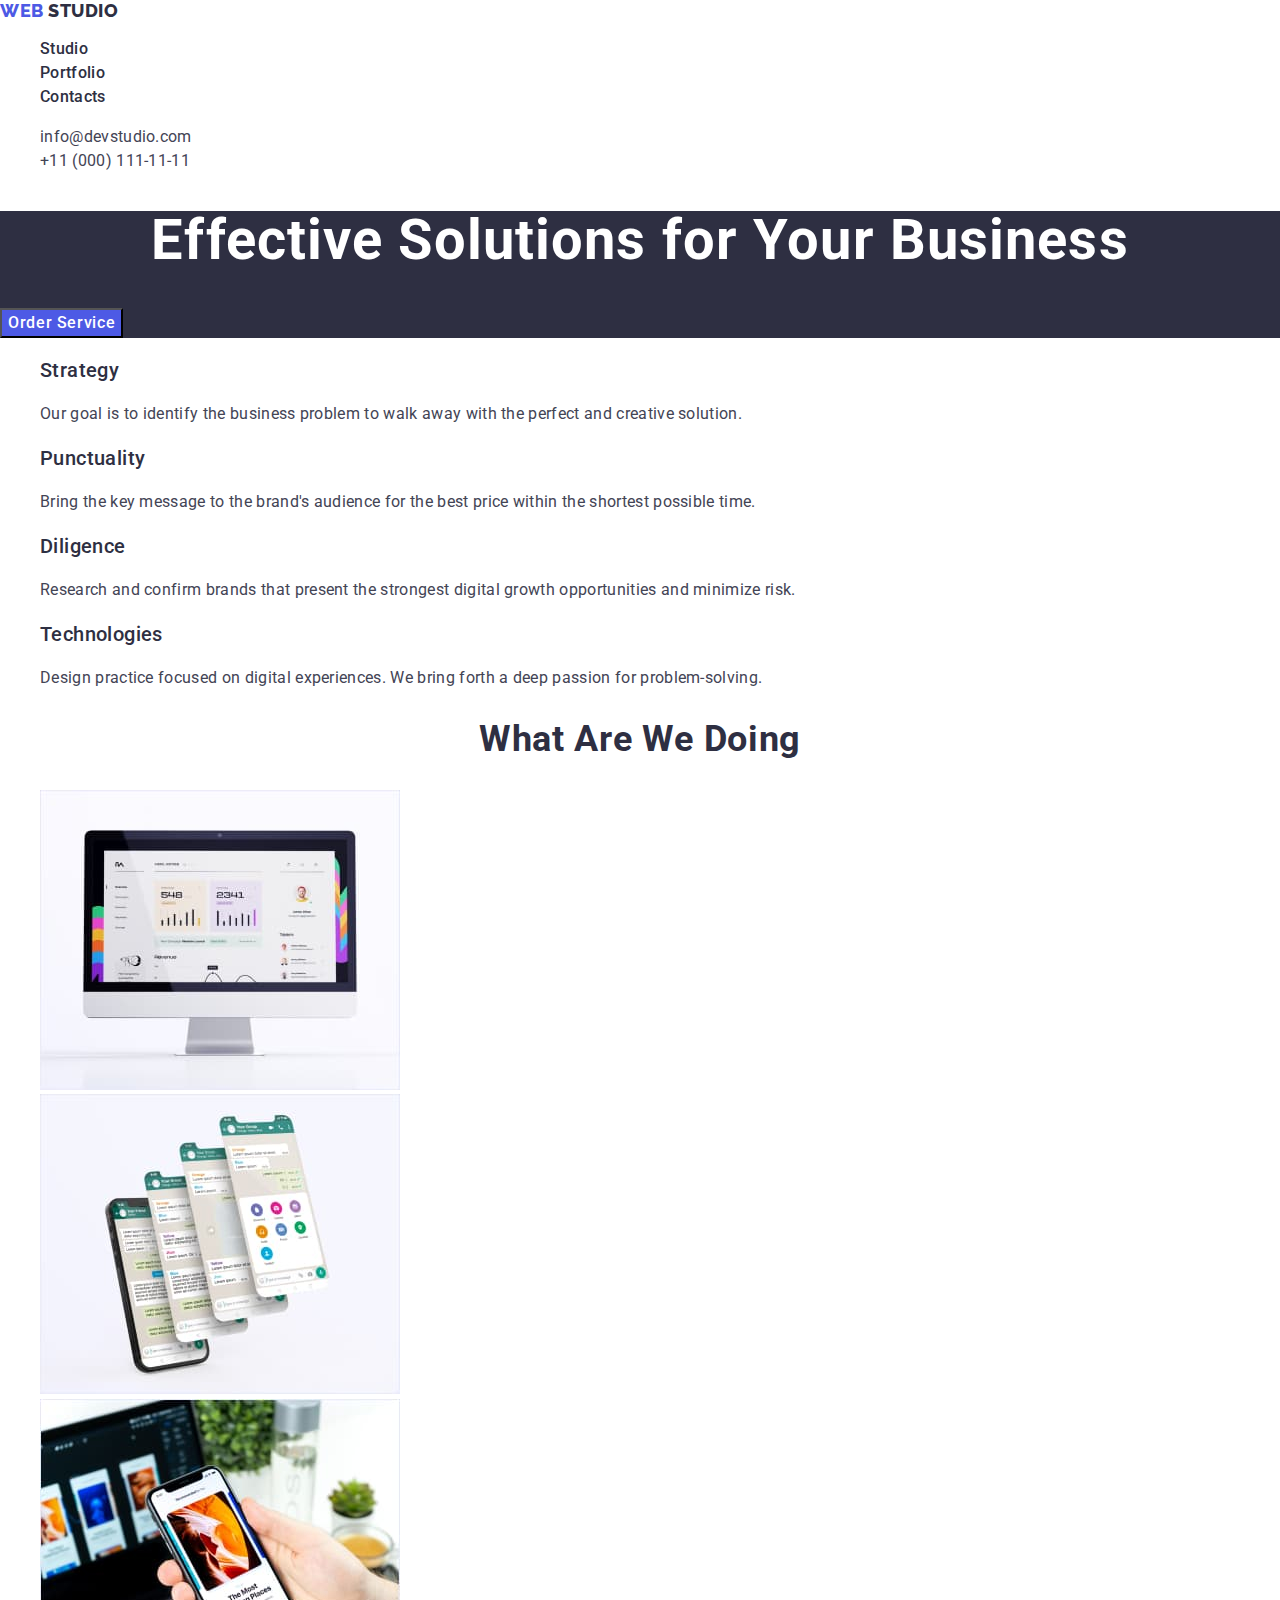
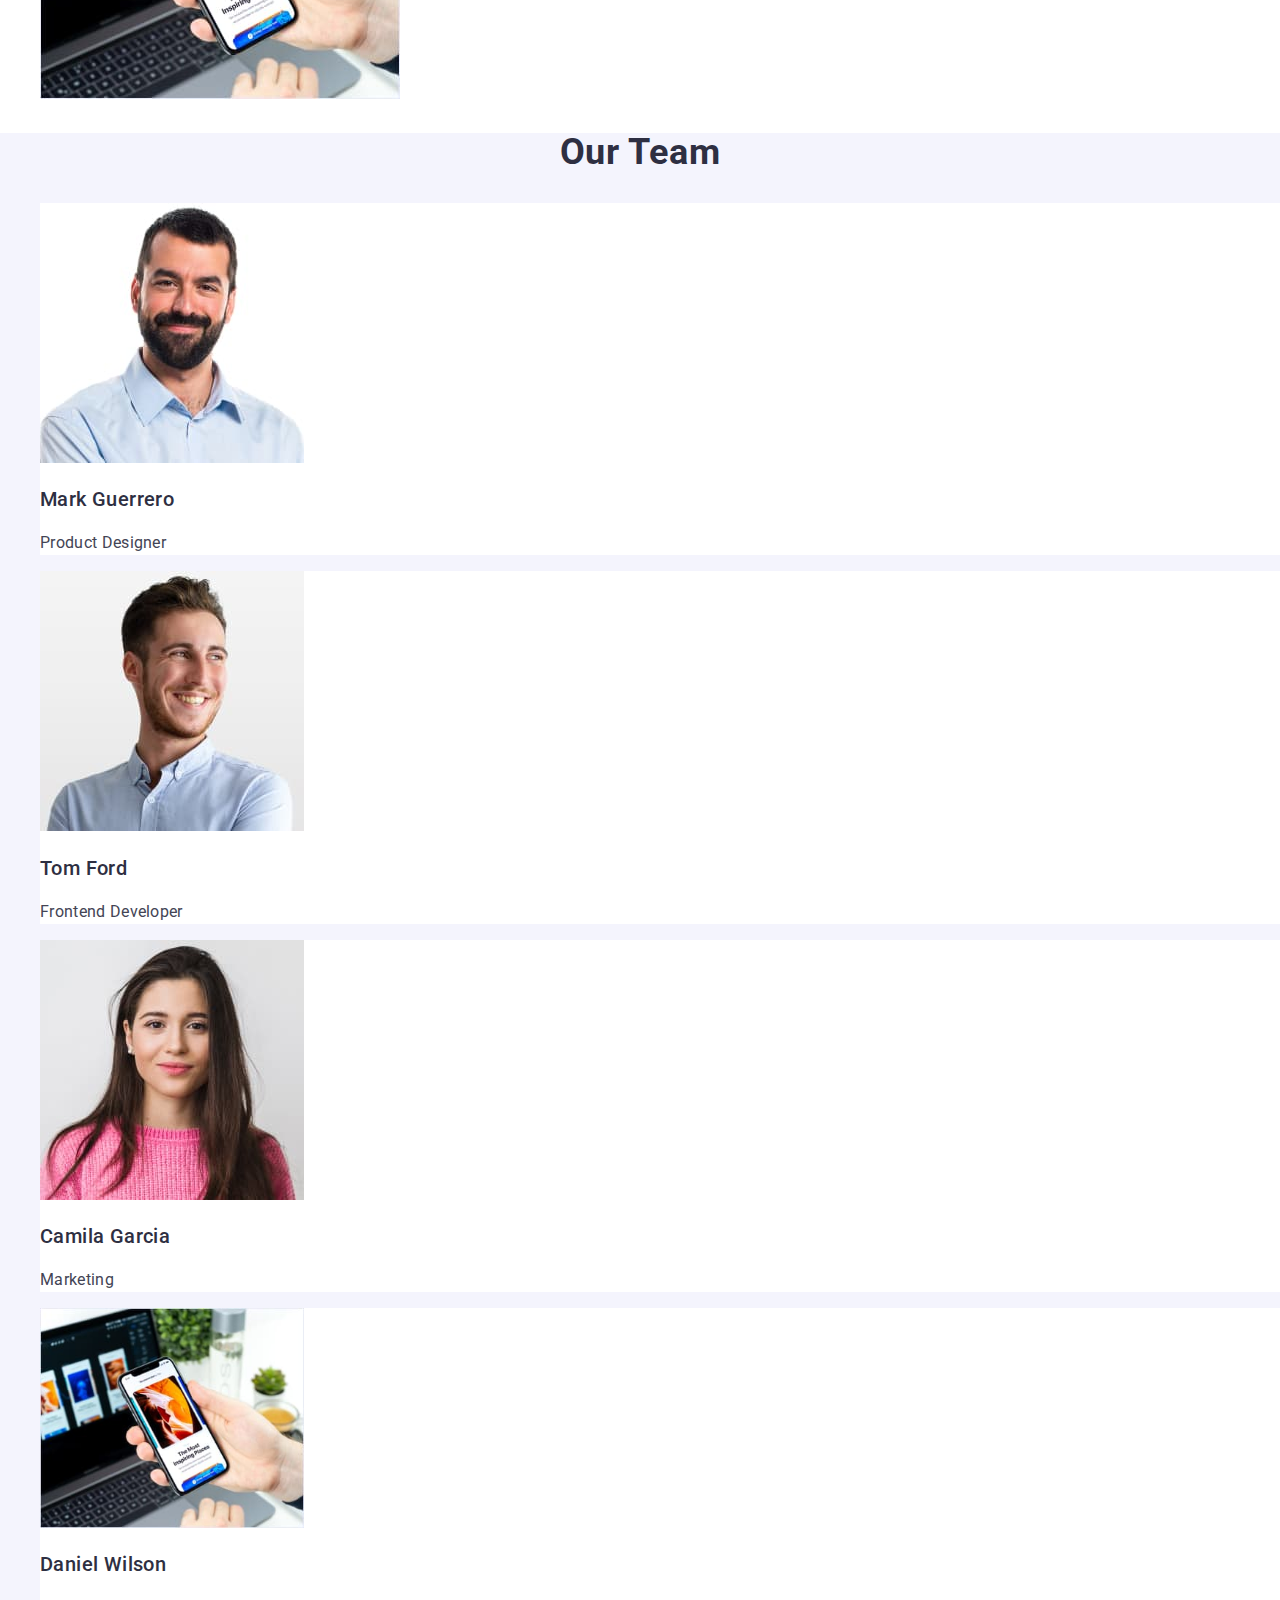
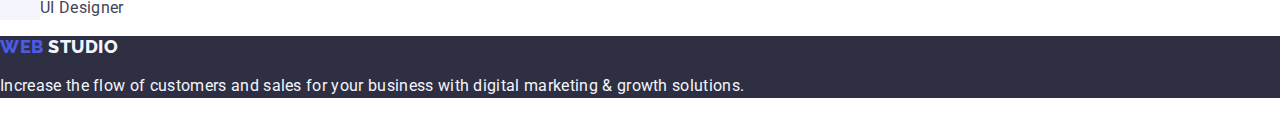
==== commit 44f7797b: "LMS autocheck 03" ====
--- a/index.html
+++ b/index.html
@@ -33,9 +33,9 @@
       
         <nav class="header-navigation">
           <a class="header-logo link" href="./index.html">
-            Web <span>Studio</span></a
+            Web <span class="span-header">Studio</span></a
           >
-        <ul class="list">
+        <ul class="list link">
           <li class="header-menu-item">
             <a class="header-menu-link" href="./index.html">Studio</a>
           </li>
--- a/css/styles.css
+++ b/css/styles.css
@@ -43,6 +43,10 @@
 
     color: var(--primary-black-color);
 }
+.span-header {
+
+    color: var(--primary-black-color);
+}
 
 .header-menu {
     list-style-type: none;
@@ -92,7 +96,7 @@
     font-weight: 700;
     font-size: 56px;
     line-height: 1.07;
-    
+    text-align: center;
     letter-spacing: 0.02em;
     color: #FFFFFF;
 }
@@ -108,7 +112,13 @@
 background-color: #4D5AE5;
 cursor: pointer;
 }
-
+.btn:hover{
+    background-color: #404BBF;
+}
+
+.btn:focus{
+    background-color: #404BBF;
+}
 
 .benefits {
 }
@@ -136,6 +146,7 @@
 line-height: 1.11;
 letter-spacing: 0.02em;
 text-transform: capitalize;
+text-align: center;
 color: var(--primary-black-color);
 }
 .activity-list {
@@ -156,6 +167,7 @@
 line-height: 1.11;
 letter-spacing: 0.02em;
 text-transform: capitalize;
+text-align: center;
 color: var(--primary-black-color);
 }
 .team-list {
